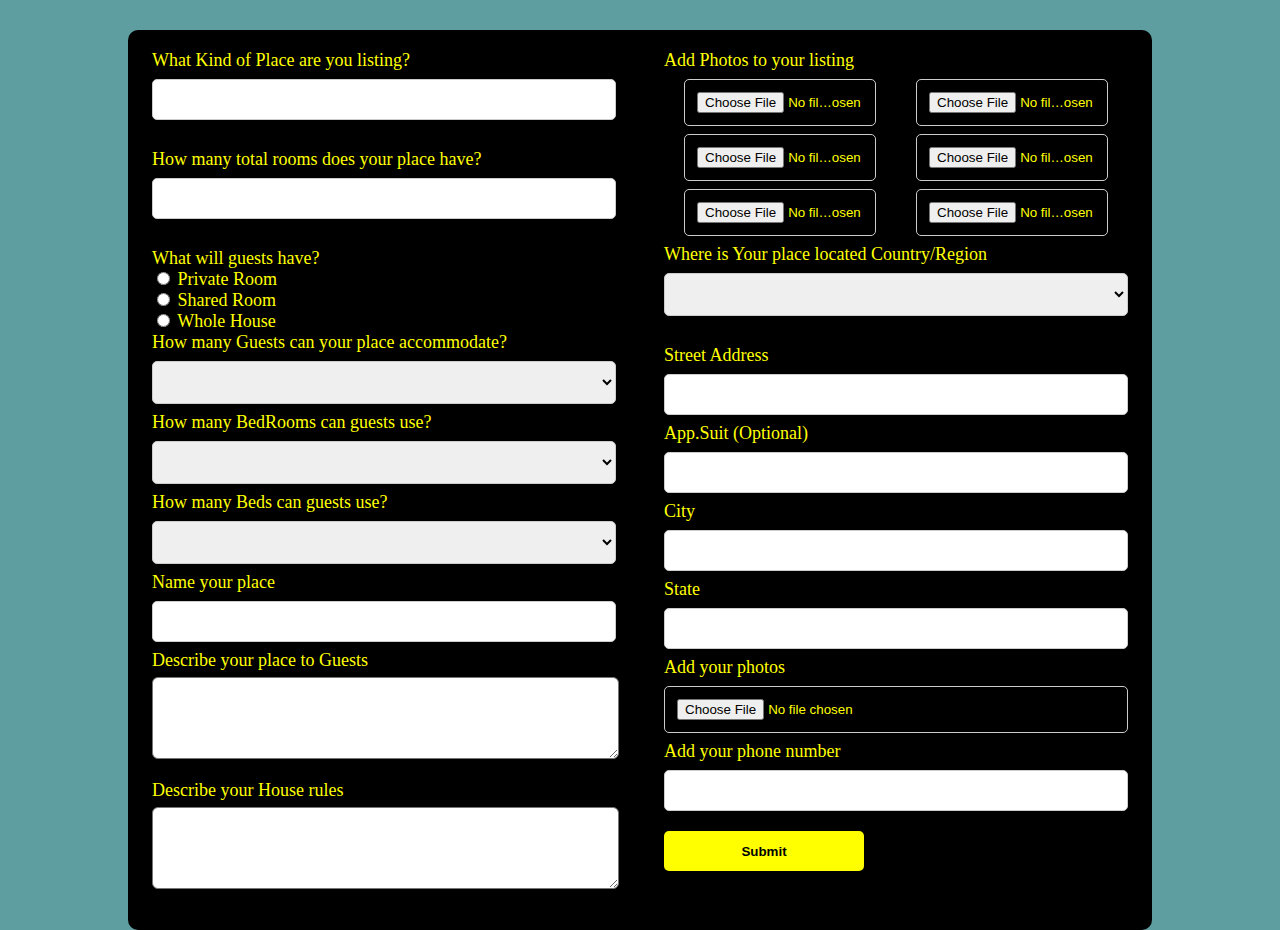
==== about.html @ 15581122 "Forms" ====
<!DOCTYPE html>
<html lang="en">

<head>
  <meta charset="UTF-8">
  <meta name="viewport" content="width=device-width, initial-scale=1.0">
  <meta http-equiv="X-UA-Compatible" content="ie=edge">
  <title>Afya prac</title>
  <link rel="stylesheet" href="style.css">
</head>

<body>
  <form>
    <div class="form-container">
      <div class="column">
        <label for="placeType">What Kind of Place are you listing?</label>
        <input type="text" id="placeType" name="placeType"><br>

        <label for="place">How many total rooms does your place have?</label>
        <input type="number" id="place" name="place"><br>

        <label>What will guests have?</label><br>

        <input type="radio" name="guests_have" id="privateroom" value="private rooms">
        <label for="privateroom">Private Room</label><br>
        <input type="radio" name="guests_have" id="sharedroom" value="shared rooms">
        <label for="sharedroom">Shared Room</label><br>
        <input type="radio" name="guests_have" id="wholehouse" value="whole house">
        <label for="wholehouse">Whole House</label><br>

        <label for="quantity">How many Guests can your place accommodate?</label>
        <select name="quantity" id="quantity">
          <option value=""></option>
          <option value="gt1">&gt;1</option>
          <option value="lt5">&lt;5</option>
          <option value="gt10">&gt;10</option>
        </select>
        <label for="number">How many BedRooms can guests use?</label>
        <select name="number" id="number">
          <option value=""></option>
          <option value="gt1">&gt;1</option>
          <option value="lt5">&lt;5</option>
          <option value="gt10">&gt;10</option>
        </select>
        <label for="numberbeds">How many Beds can guests use?</label>
        <select name="numberbeds" id="numberbeds">
          <option value=""></option>
          <option value="2">2</option>
          <option value="4">4</option>
          <option value="6">6</option>
        </select>
        <label for="Area">Name your place</label>
        <input type="text" id=" Area" name="Area">

        <label for="Describe">Describe your place to Guests</label>
        <textarea name="Describe" id="Describe" rows="4"></textarea>
        <label for="rules">Describe your House rules</label>
        <textarea name="rules" id="rules" rows="4"></textarea>

      </div>
      <div class="column">
        <label for="photos">Add Photos to your listing</label>
        <div class="file-container">
          <div class="file-column">
            <input type="file" name="photos" id="photos" placeholder="choose file">
            <input type="file" name="photos" id="photos" placeholder="choose file">
            <input type="file" name="photos" id="photos" placeholder="choose file">
          </div>
          <div class="file-column">
            <input type="file" name="photos" id="photos" placeholder="choose file">
            <input type="file" name="photos" id="photos" placeholder="choose file">
            <input type="file" name="photos" id="photos" placeholder="choose file">
          </div>
        </div>
        <label for="location">Where is Your place located</label>
        <label for="country">Country/Region</label>
        <select name="country" id="country">
          <option value=""></option>
          <option value="Kenya">Kenya</option>
          <option value="Uganda">Uganda</option>
          <option value="Tanzania">Tanzania</option>
        </select><br>
        <label for="Address">Street Address</label>
        <input type="text" id="Address" name="Address">
        <label for="App">App.Suit (Optional)</label>
        <input type="text" id="App" name="App">
        <label for="City">City</label>
        <input type="text" id="City" name="City">
        <label for="State">State</label>
        <input type="text" id="State" name="State">
        <label for="photos">Add your photos </label>
        <input type="file" name="photos" id="photos" placeholder="choose file">
        <label for="Phonenumber">Add your phone number</label>
        <input type="text" id="Phonenumber" name="Phonenumber">
        <button onclick="onSubmitForm()" class="submit" type="button"><b>Submit</b>
        </button>
      </div>
    </div>
  </form>
  <script src="./script.js"></script>
</body>

</html>
---- style.css ----
html, body {
 background-color: cadetblue;
 height: 100%;
 margin: 0px;
 font-family: Verdana, Geneva, Tahoma, sans-serif;
 font-size: 1.2em;
}

.container {
    display: flex;
    flex-direction: column;
    min-height: 100%;
    justify-content: right;
}

header {
    height: 80px;
    background-color: lightseagreen;
    align-content: space-between;
    align-items: center;
    display: flex;
}

img{
  margin-left: 100px;
  justify-content:center;
}

.topnav a{
  float: left;
  color: black;
  padding:14px 16px;
  text-decoration: none;
  font-size: 16px;
}

.topnav-right{
    flex: 1;
    display: flex;
    justify-content: flex-end;
}

.logo {
  height: 100%;
  border-radius: 80%;
}

.logo img {
  height: auto;
  width: 120px;
  margin-left: 40px;
  border-radius: 50%;
  
}

main {
    flex: 1;
    flex-direction: column;
    justify-content: center;
    width: 100%;
    display: flex;
    align-items: center;
}

footer {
    flex-direction: column;
    height: 120px;
    background-color: lightseagreen;
    align-content: space-between;
    align-items: center;  
}
.navbar{
    position: fixed;
    bottom: 0;
    width: 100%;
}
.navbar a {
    float: left;
    display: block;
    text-align: center;
    padding: 14px 16px;
    text-decoration: none;
    font-size: 17px;
  }
 
  .dropdown {
    float: left;
    overflow: hidden;
  }
  
  .dropdown .dropbtn {
    font-size: 16px;  
    border: none;
    outline: none;
    color: white;
    padding: 14px 16px;
    background-color: inherit;
    font-family: inherit;
    margin: 0;
  }
  
  .navbar a:hover, .dropdown:hover .dropbtn {
    background-color: grey;
  }
  
  .dropdown-content {
    display: none;
    position: absolute;
    background-color: #f9f9f9;
    min-width: 160px;
    box-shadow: 0px 8px 16px 0px rgba(0,0,0,0.2);
    z-index: 1;
  }
  
  .dropdown-content a {
    float: none;
    color: black;
    padding: 12px 16px;
    text-decoration: none;
    display: block;
    text-align: left;
  }
  
  .dropdown-content a:hover {
    background-color: #ddd;
  }
  
  .dropdown:hover .dropdown-content {
    display: block;
  }
  
  .form-container {
    font-family: Georgia, 'Times New Roman', Times, serif;
    font-size: large;
    box-sizing: border-box;
    display: flex;
    background-color: black;
    flex-direction: row;
    color: yellow;
    width: 80%;
    margin: 30px auto;
    padding: 20px 0px;
    border-radius: 10px;
    
  }
  input[type=text],input[type=number],input[type=file], select {
    width: 100%;
    padding: 12px;
    margin: 8px 0;
    display: block;
    border: 1px solid #ccc;
    border-radius: 5px;
    box-sizing: border-box;
  }

  textarea {
    width: 96%;
    padding: 10px;
    border-radius: 6px;
    margin-top: 6px;
    margin-bottom: 16px;
  }
  .submit {
    background-color: yellow;
    color: black;
    border-radius: 5px;
    cursor: pointer;
    padding: 12px 20px;
    border: none;
    display: block;
    width: 200px;
    height: 40px;
    margin-top: 20px;
  }

  .column {
    flex: 1;
    padding: 0px 24px;
  }

  .file-container {
    font-size: 30px;
    flex-direction: row;
    display: flex;
  }

  .file-column {
    flex: 1;
    padding: 0px 20px;
  }
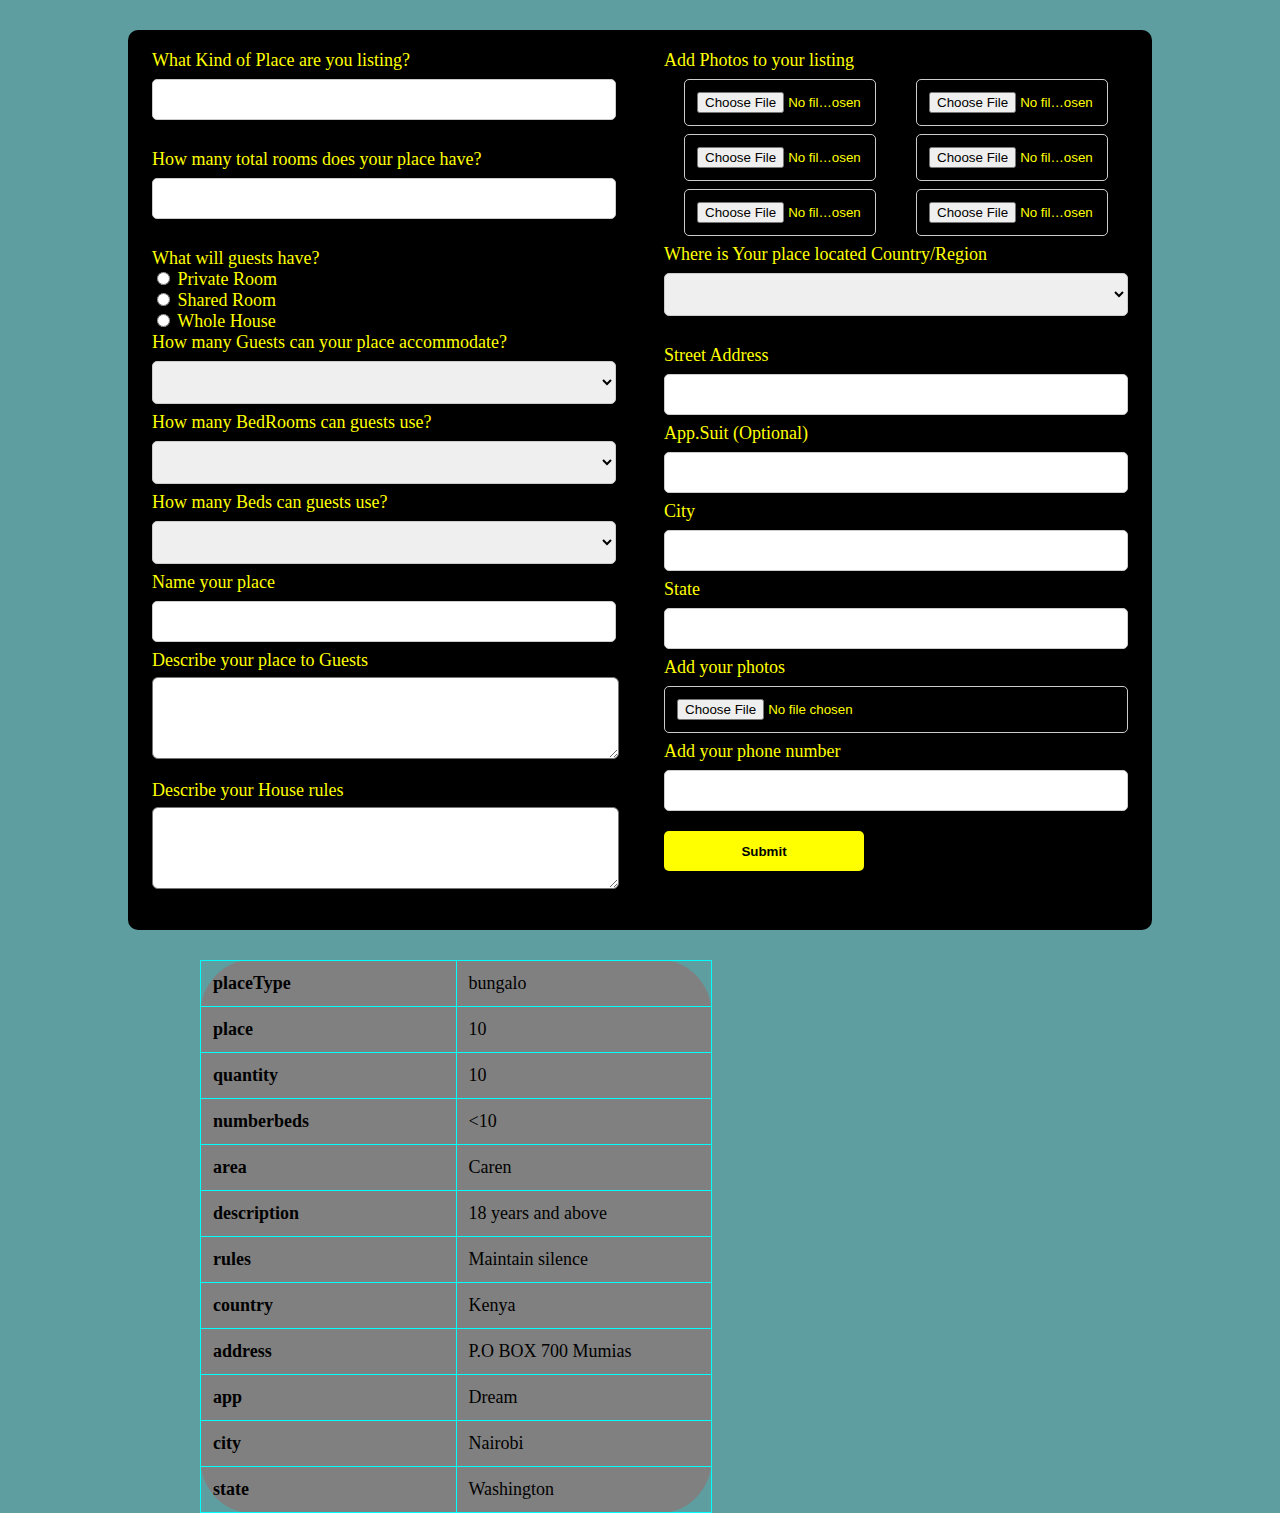
==== commit 3bf2fc58: "ongoing-commit" ====
--- a/about.html
+++ b/about.html
@@ -1,6 +1,5 @@
 <!DOCTYPE html>
 <html lang="en">
-
 <head>
   <meta charset="UTF-8">
   <meta name="viewport" content="width=device-width, initial-scale=1.0">
@@ -10,7 +9,7 @@
 </head>
 
 <body>
-  <form>
+  <form method="POST" id="myForm">
     <div class="form-container">
       <div class="column">
         <label for="placeType">What Kind of Place are you listing?</label>
@@ -49,11 +48,11 @@
           <option value="4">4</option>
           <option value="6">6</option>
         </select>
-        <label for="Area">Name your place</label>
-        <input type="text" id=" Area" name="Area">
+        <label for="area">Name your place</label>
+        <input type="text" id="area" name="area">
 
-        <label for="Describe">Describe your place to Guests</label>
-        <textarea name="Describe" id="Describe" rows="4"></textarea>
+        <label for="description">Describe your place to Guests</label>
+        <textarea name="description" id="description" rows="4"></textarea>
         <label for="rules">Describe your House rules</label>
         <textarea name="rules" id="rules" rows="4"></textarea>
 
@@ -62,14 +61,14 @@
         <label for="photos">Add Photos to your listing</label>
         <div class="file-container">
           <div class="file-column">
-            <input type="file" name="photos" id="photos" placeholder="choose file">
-            <input type="file" name="photos" id="photos" placeholder="choose file">
-            <input type="file" name="photos" id="photos" placeholder="choose file">
+            <input type="file" name="photosone" id="photosone" placeholder="choose file">
+            <input type="file" name="photostwo" id="photostwo" placeholder="choose file">
+            <input type="file" name="photosthree" id="photosthree" placeholder="choose file">
           </div>
           <div class="file-column">
-            <input type="file" name="photos" id="photos" placeholder="choose file">
-            <input type="file" name="photos" id="photos" placeholder="choose file">
-            <input type="file" name="photos" id="photos" placeholder="choose file">
+            <input type="file" name="photosfour" id="photosfour" placeholder="choose file">
+            <input type="file" name="photosfive" id="photosfive" placeholder="choose file">
+            <input type="file" name="photossix" id="photossix" placeholder="choose file">
           </div>
         </div>
         <label for="location">Where is Your place located</label>
@@ -81,15 +80,15 @@
           <option value="Tanzania">Tanzania</option>
         </select><br>
         <label for="Address">Street Address</label>
-        <input type="text" id="Address" name="Address">
+        <input type="text" id="address" name="address">
         <label for="App">App.Suit (Optional)</label>
-        <input type="text" id="App" name="App">
+        <input type="text" id="app" name="app">
         <label for="City">City</label>
-        <input type="text" id="City" name="City">
+        <input type="text" id="city" name="city">
         <label for="State">State</label>
-        <input type="text" id="State" name="State">
-        <label for="photos">Add your photos </label>
-        <input type="file" name="photos" id="photos" placeholder="choose file">
+        <input type="text" id="state" name="state">
+        <label for="photoslabel">Add your photos </label>
+        <input type="file" name="photoslabel" id="photosLabel" placeholder="choose file">
         <label for="Phonenumber">Add your phone number</label>
         <input type="text" id="Phonenumber" name="Phonenumber">
         <button onclick="onSubmitForm()" class="submit" type="button"><b>Submit</b>
@@ -97,6 +96,56 @@
       </div>
     </div>
   </form>
+  <table class="display">
+    <tr>
+      <th>placeType</th>
+      <td id="id_place_type_display">bungalo</td>
+    </tr>
+    <tr>
+      <th>place</th>
+      <td id="id_place_display">10</td>
+    </tr>
+    <tr>
+      <th>quantity</th>
+      <td id="id_quantity_display">10</td>
+    </tr>
+    <tr>
+      <th>numberbeds</th>
+      <td id="id_number_beds_display">&lt;10</td>
+    </tr>
+    <tr>
+      <th>area</th>
+      <td id="id_area_display">Caren</td>
+    </tr>
+    <tr>
+      <th>description</th>
+      <td id="id_description_display"> 18 years and above</td>
+    </tr>
+    <tr>
+      <th>rules</th>
+      <td id="id_rules_display">Maintain silence</td>
+    </tr>
+    <tr>
+      <th>country</th>
+      <td id="id_country_display">Kenya</td>
+    </tr>
+    <tr>
+      <th>address</th>
+      <td id="id_address_display">P.O BOX 700 Mumias</td>
+    </tr>
+    <tr>
+      <th>app</th>
+      <td id="id_app_display">Dream</td>
+    </tr>
+    <tr>
+      <th>city</th>
+      <td id="id_city_display">Nairobi</td>
+    </tr>
+    <tr>
+      <th>state</th>
+      <td id="id_state_display">Washington</td>
+    </tr>
+  </table>
   <script src="./script.js"></script>
 </body>
 
--- a/style.css
+++ b/style.css
@@ -188,4 +188,28 @@
     flex: 1;
     padding: 0px 20px;
   }
-
+  table {
+    
+  }
+  table, th, td {
+    text-align: left;
+    border-collapse: collapse;
+    width: 40%;
+    border: 1px solid  aqua;
+    
+    margin-left: 200px;
+    margin-right: 60px;
+  }
+  th, td {
+    padding: 12px;
+  }
+  tr:hover{
+    background-color: burlywood;
+  }
+  .display {
+    background-color: gray;
+    border-radius: 10%;
+    font-size: large;
+    font-family: 'Times New Roman', Times, serif;
+  }
+
